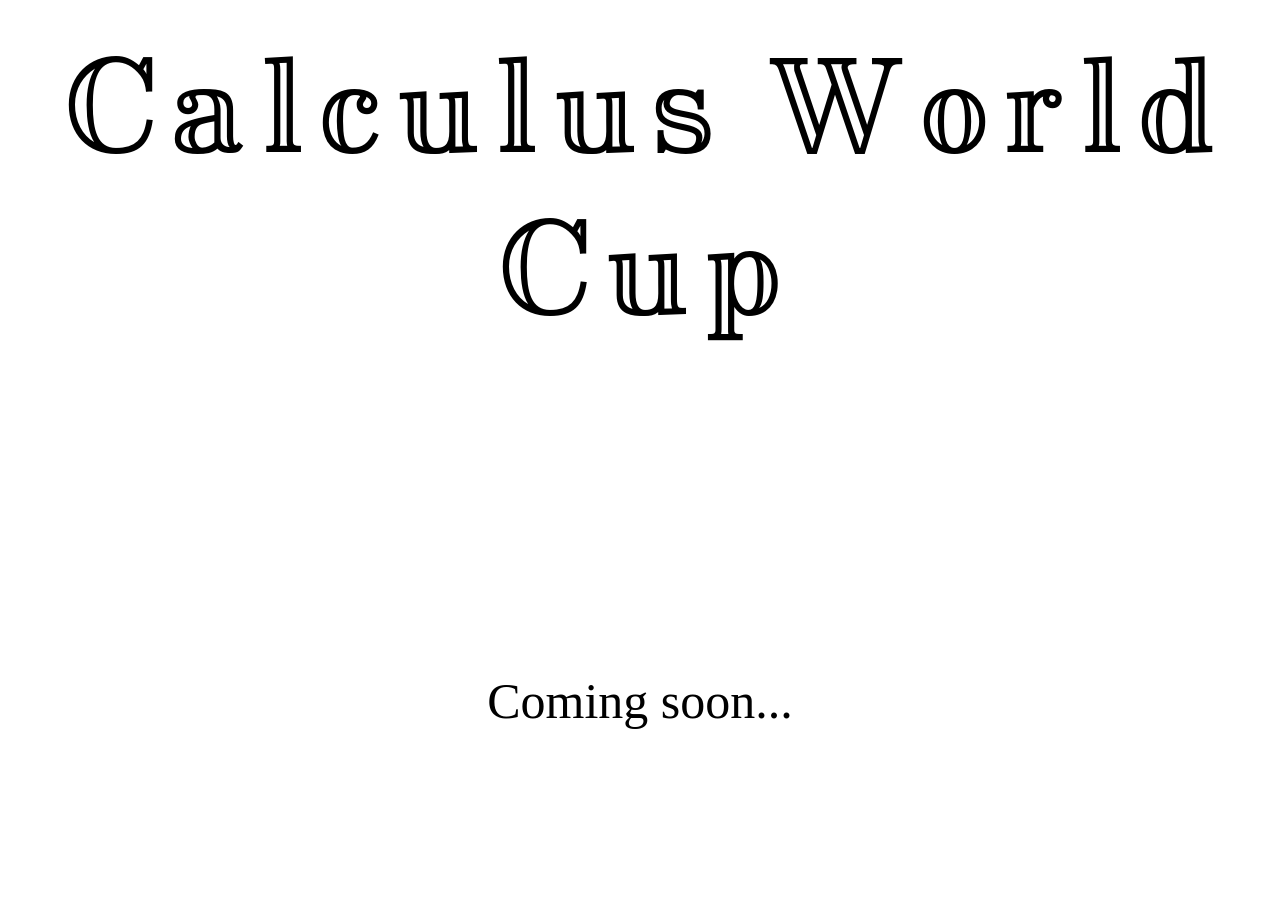
==== index.html @ 461d46a6 "Update index.html" ====
<!DOCTYPE html>
<html lang="en">
    <head>
		<title>Calculus World Cup</title>
		<link rel="stylesheet" href="styles.css">
		<meta name="author" content="Ashaz Jameel">
	</head>
		
    <body>
		<h1 class="title">ℂ𝕒𝕝𝕔𝕦𝕝𝕦𝕤 𝕎𝕠𝕣𝕝𝕕 ℂ𝕦𝕡</h1>
		<p style="text-align:center; font-size:50px; font:TeXMath; margin-top:25%;"> Coming soon... </p>
    </body>
</html>
---- styles.css ----
@font-face {
    font-family: TeXMath;
	  src: url("TeXMath.otf");
}

.title {
	font-family: TeXMath;
	font-size: 15vh;
	font-weight: 100;
	text-align: center;
	margin-top: 2.5%;
	user-select: none;
}
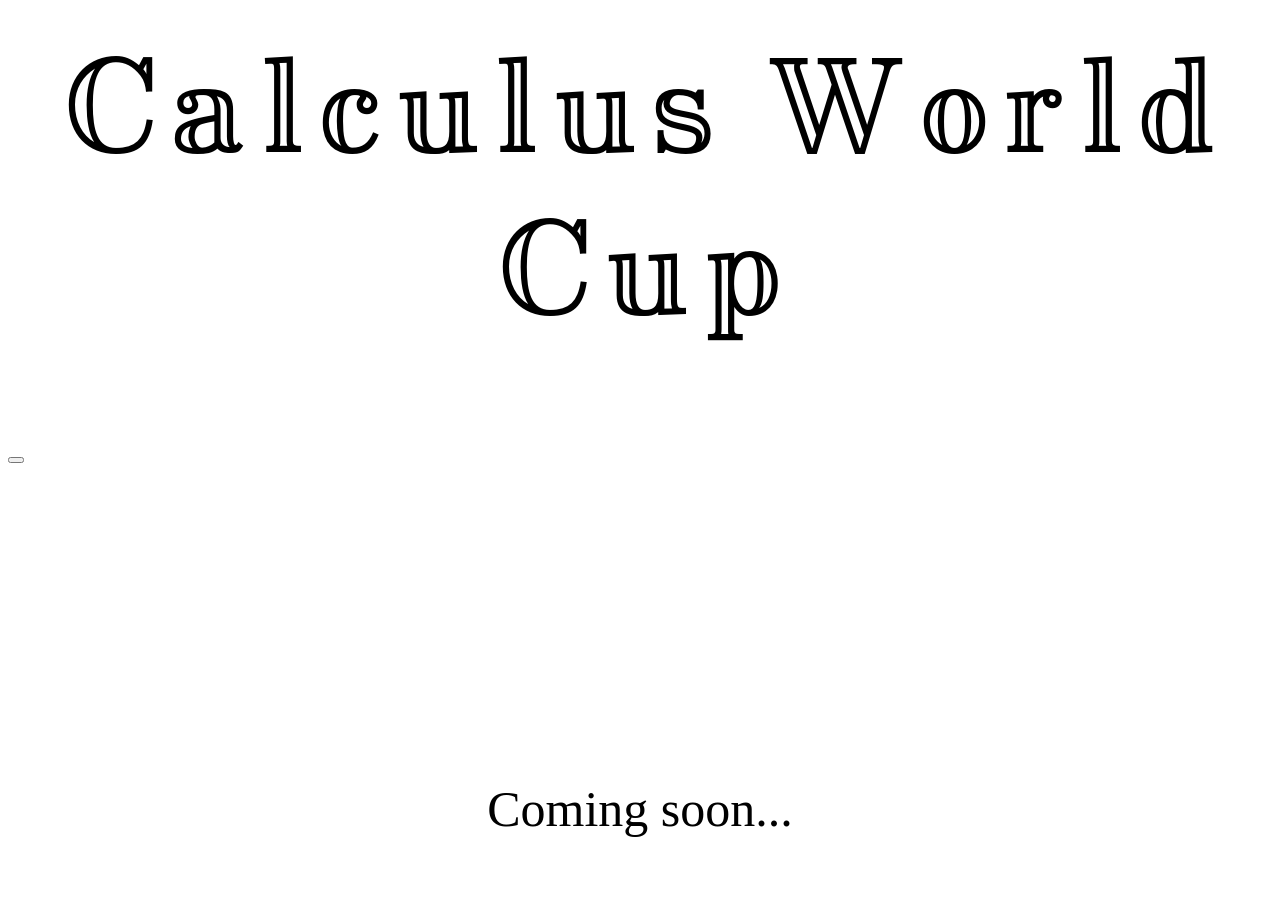
==== commit a055082e: "Update index.html" ====
--- a/index.html
+++ b/index.html
@@ -3,11 +3,15 @@
     <head>
 		<title>Calculus World Cup</title>
 		<link rel="stylesheet" href="styles.css">
+		<script type="text/javascript" src="script.js"></script>
+		<link rel="icon" type="image/jpg" href="favicon.jpg">
 		<meta name="author" content="Ashaz Jameel">
+		<meta name="google" content="notranslate">
 	</head>
 		
     <body>
 		<h1 class="title">ℂ𝕒𝕝𝕔𝕦𝕝𝕦𝕤 𝕎𝕠𝕣𝕝𝕕 ℂ𝕦𝕡</h1>
+		<button id="lightButton" type="button" onclick="lightDark()"></button>
 		<p style="text-align:center; font-size:50px; font:TeXMath; margin-top:25%;"> Coming soon... </p>
     </body>
 </html>
--- a/styles.css
+++ b/styles.css
@@ -1,6 +1,11 @@
 @font-face {
     font-family: TeXMath;
 	  src: url("TeXMath.otf");
+}
+
+.dark-mode {
+	background-color: #323338;
+	color: #FFFFFF;
 }
 
 .title {
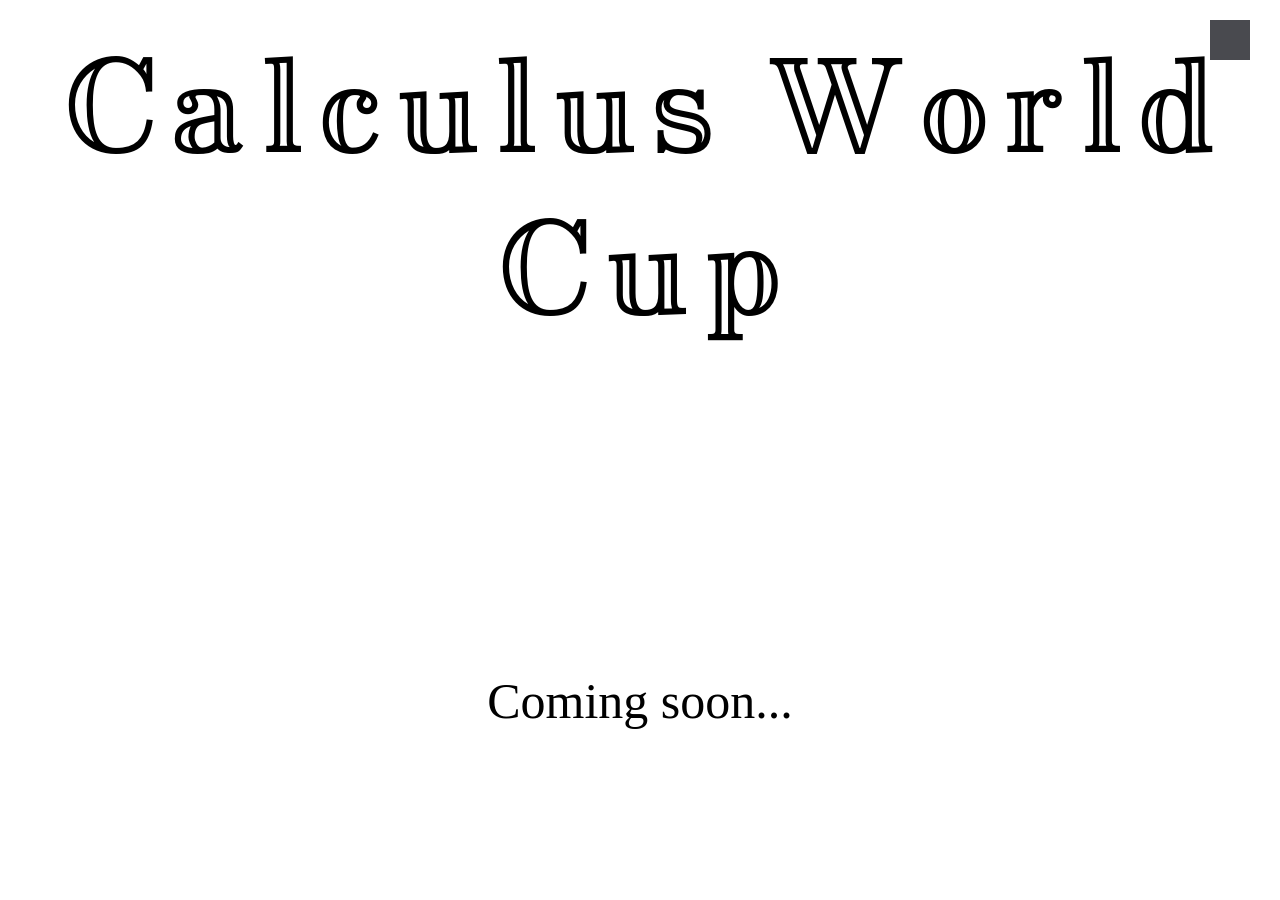
==== commit 7dbc99c1: "Update index.html" ====
--- a/index.html
+++ b/index.html
@@ -11,7 +11,7 @@
 		
     <body>
 		<h1 class="title">ℂ𝕒𝕝𝕔𝕦𝕝𝕦𝕤 𝕎𝕠𝕣𝕝𝕕 ℂ𝕦𝕡</h1>
-		<button id="lightButton" type="button" onclick="lightDark()"></button>
+		<button id="lightButton" class="light-button" type="button" onclick="lightDark()"></button>
 		<p style="text-align:center; font-size:50px; font:TeXMath; margin-top:25%;"> Coming soon... </p>
     </body>
 </html>
--- a/styles.css
+++ b/styles.css
@@ -8,6 +8,23 @@
 	color: #FFFFFF;
 }
 
+.light-button {
+	background-color: #494a4f;
+}
+
+.dark-button {
+	background-color: #ffffff;
+}
+
+#lightButton {
+	position: absolute;
+	top: 20px;
+	right: 30px;
+	height: 40px;
+	width: 40px;
+	border: none;
+}
+
 .title {
 	font-family: TeXMath;
 	font-size: 15vh;
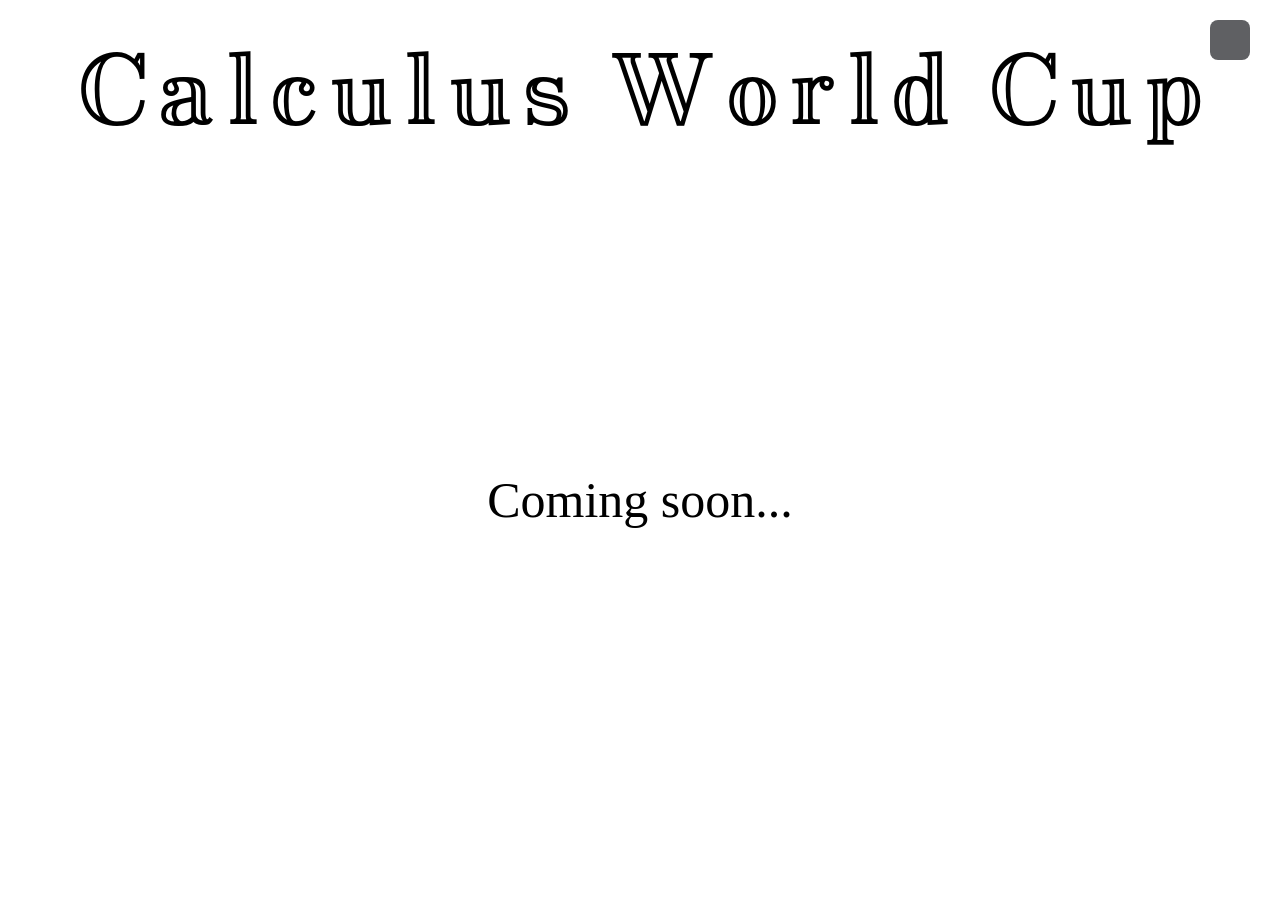
==== commit 2cdc8dda: "Update index.html" ====
--- a/index.html
+++ b/index.html
@@ -4,7 +4,7 @@
 		<title>Calculus World Cup</title>
 		<link rel="stylesheet" href="styles.css">
 		<script type="text/javascript" src="script.js"></script>
-		<link rel="icon" type="image/jpg" href="favicon.jpg">
+		<link rel="icon" type="image/jpg" href="assets/favicon.jpg">
 		<meta name="author" content="Ashaz Jameel">
 		<meta name="google" content="notranslate">
 	</head>
--- a/styles.css
+++ b/styles.css
@@ -9,7 +9,7 @@
 }
 
 .light-button {
-	background-color: #494a4f;
+	background-color: #5f6063;
 }
 
 .dark-button {
@@ -23,11 +23,12 @@
 	height: 40px;
 	width: 40px;
 	border: none;
+	border-radius: 8px;
 }
 
 .title {
 	font-family: TeXMath;
-	font-size: 15vh;
+	font-size: 8vw;
 	font-weight: 100;
 	text-align: center;
 	margin-top: 2.5%;
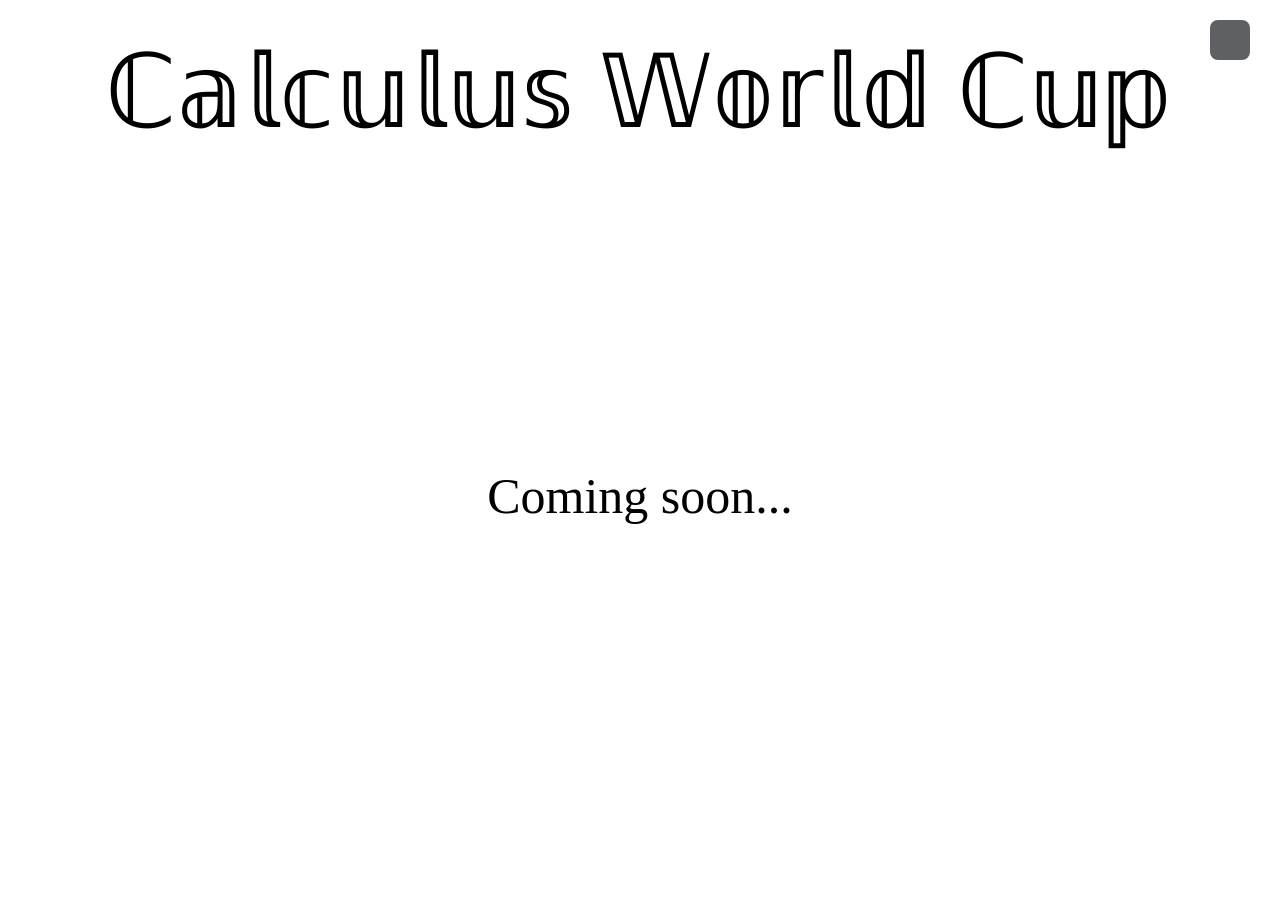
==== commit bed96401: "Update index.html" ====
--- a/index.html
+++ b/index.html
@@ -2,8 +2,8 @@
 <html lang="en">
     <head>
 		<title>Calculus World Cup</title>
-		<link rel="stylesheet" href="styles.css">
-		<script type="text/javascript" src="script.js"></script>
+		<link rel="stylesheet" href="source/styles.css">
+		<script type="text/javascript" src="source/script.js"></script>
 		<link rel="icon" type="image/jpg" href="assets/favicon.jpg">
 		<meta name="author" content="Ashaz Jameel">
 		<meta name="google" content="notranslate">
--- a/source/styles.css
+++ b/source/styles.css
@@ -0,0 +1,36 @@
+@font-face {
+    font-family: TeXMath;
+	  src: url("assets/TeXMath.otf");
+}
+
+.dark-mode {
+	background-color: #323338;
+	color: #FFFFFF;
+}
+
+.light-button {
+	background-color: #5f6063;
+}
+
+.dark-button {
+	background-color: #ffffff;
+}
+
+#lightButton {
+	position: absolute;
+	top: 20px;
+	right: 30px;
+	height: 40px;
+	width: 40px;
+	border: none;
+	border-radius: 8px;
+}
+
+.title {
+	font-family: TeXMath;
+	font-size: 8vw;
+	font-weight: 100;
+	text-align: center;
+	margin-top: 2.5%;
+	user-select: none;
+}
